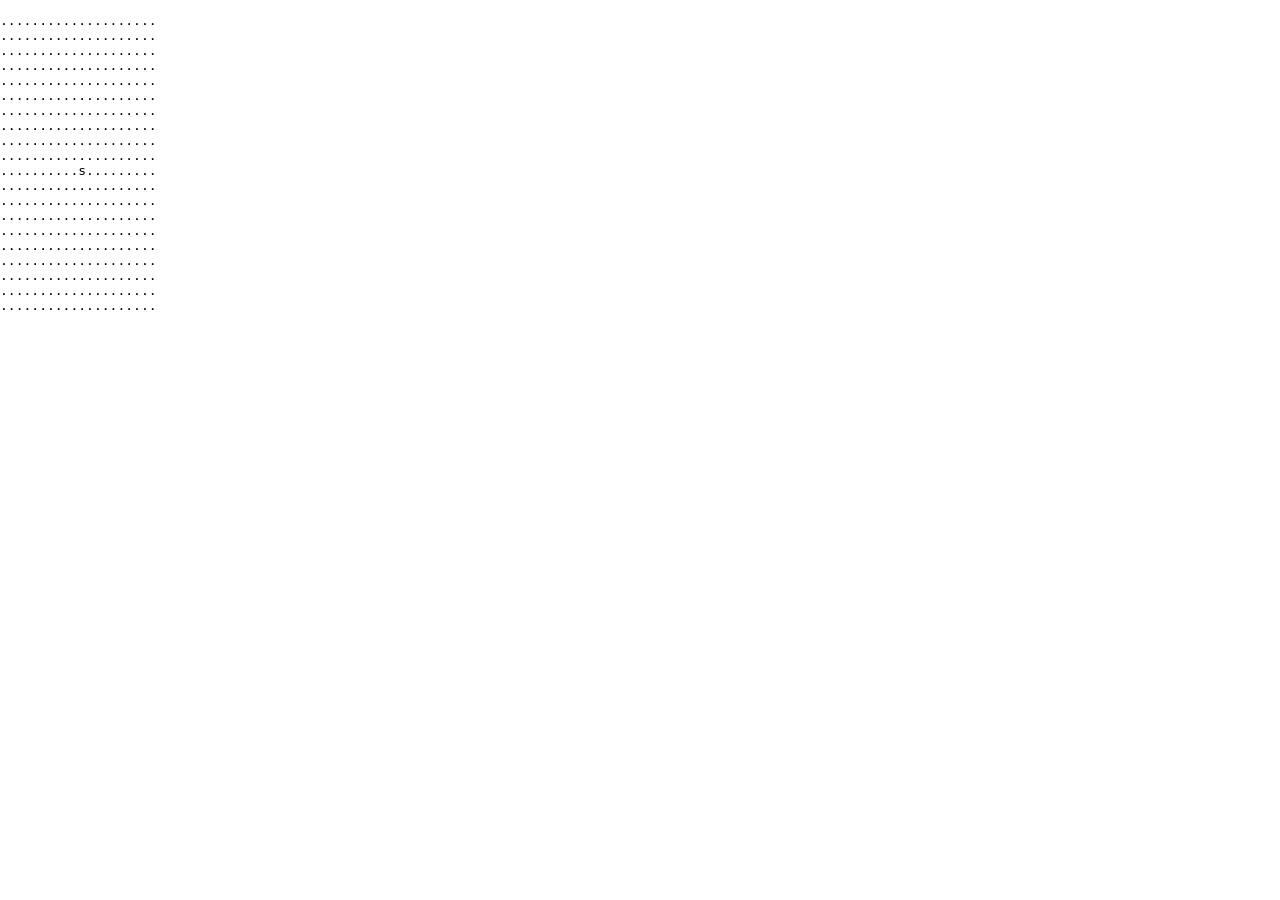
==== snake.js/html/index.html @ 8078a926 "Make snake move." ====
<!DOCTYPE html>
<html>
  <head>
    <link rel="stylesheet" type="text/css" href="../css/snake.css">
    <script src="../js/jquery-2.1.1.js"></script>
    <script src="../js/snake.js"></script>
    <script src="../js/board.js"></script>
    <script src="../js/snake-view.js"></script>
    <meta charset="utf-8">
    <title>Snake</title>
  </head>
  <body>

    <figure>

    </figure>

  <script type="text/javascript">
    var $figure = $("figure");
    $figure.focus();
    var view = new window.SnakeGame.View($figure);


  </script>
  </body>
</html>
---- snake.js/css/snake.css ----
html, body, figure {
  border: 0;
  padding: 0;
  margin: 0;

  font: inherit;
  text-align: inherit;
  text-decoration: inherit;
  background: transparent;
  color: inherit;

}

figure {
  

}
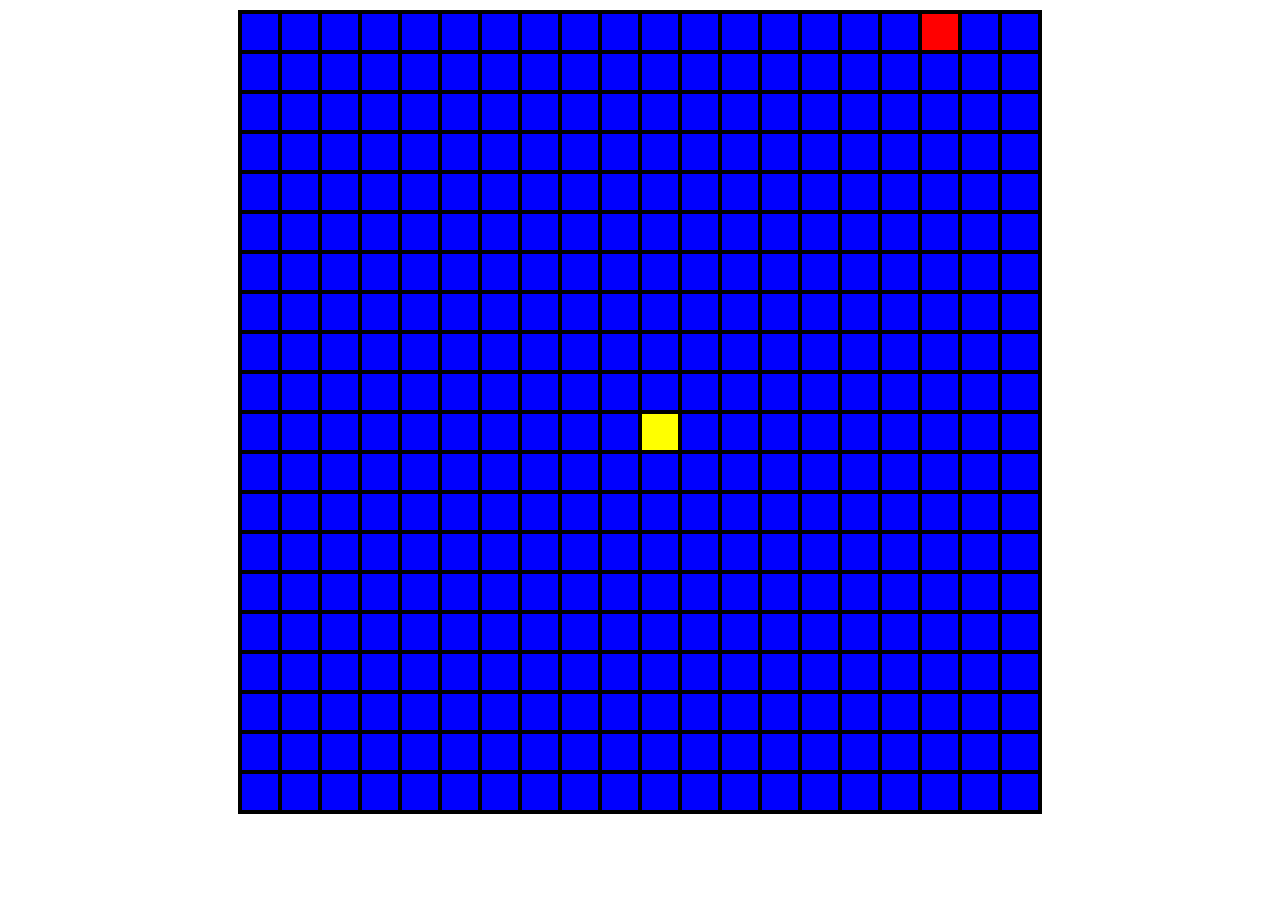
==== commit f2275032: "Finish snake movement, grow, and eat apple." ====
--- a/snake.js/html/index.html
+++ b/snake.js/html/index.html
@@ -19,7 +19,7 @@
     var $figure = $("figure");
     $figure.focus();
     var view = new window.SnakeGame.View($figure);
-
+    view.setupBoard();
 
   </script>
   </body>
--- a/snake.js/css/snake.css
+++ b/snake.js/css/snake.css
@@ -1,4 +1,4 @@
-html, body, figure {
+html, body, figure, ul, li {
   border: 0;
   padding: 0;
   margin: 0;
@@ -11,7 +11,41 @@
 
 }
 
+ul {
+  list-style: none;
+}
+
+.group:after {
+  content: "";
+  display: block;
+  clear: both;
+}
+
+.board {
+  margin: 10px auto;
+  display: block;
+  width: 800px;
+  border: 2px solid black;
+  background: blue;
+}
+
+.square {
+  display: block;
+  float: left;
+  width: 36px;
+  height: 36px;
+  border: 2px solid black;
+}
+
+.snake {
+  background: yellow;
+}
+
+.apple {
+  background: red;
+}
+
 figure {
-  
+
 
 }
